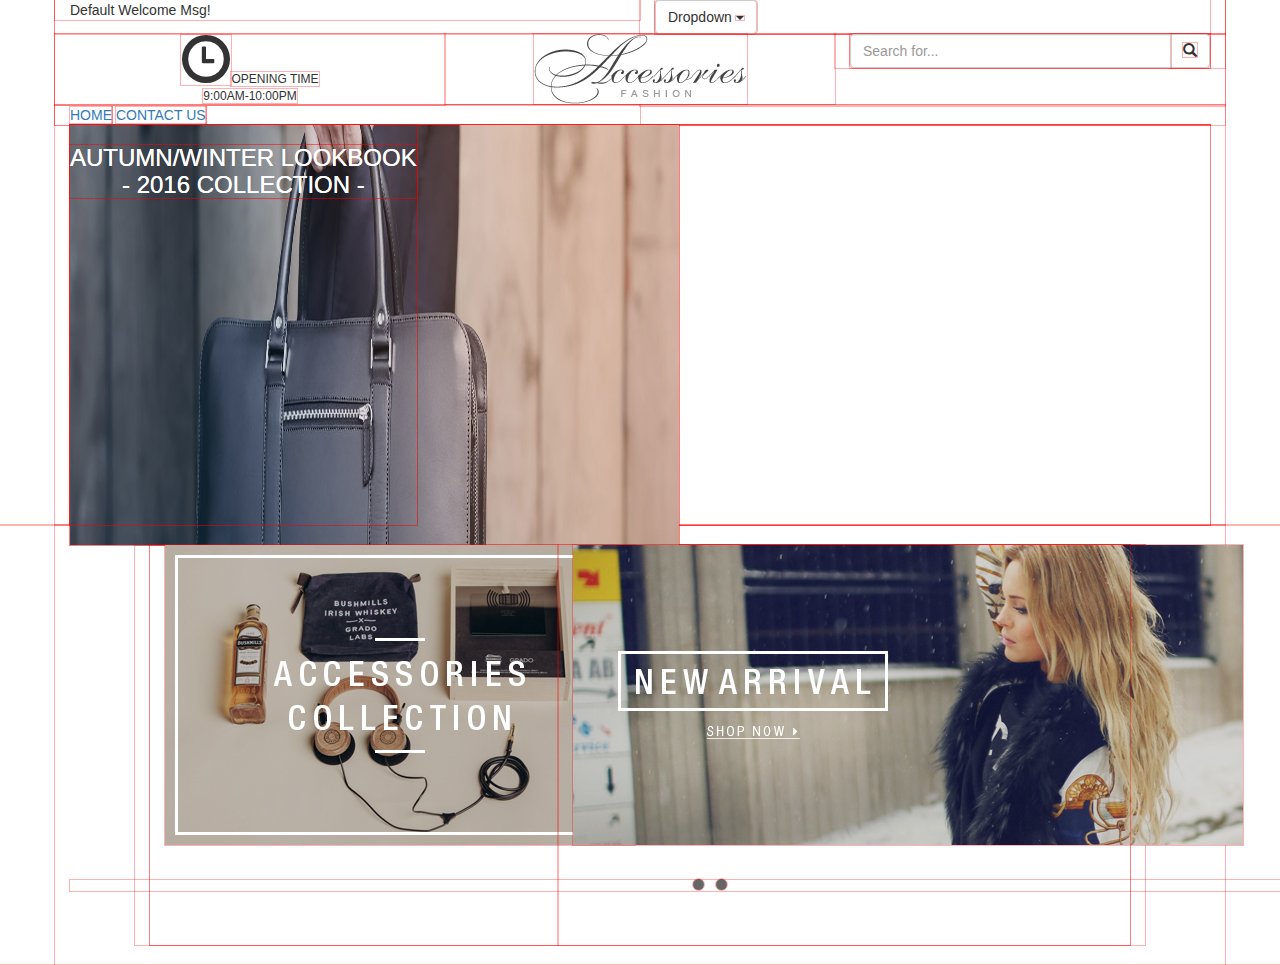
==== index.html @ a8b035b8 "lalala" ====
<!DOCTYPE html>
<html lang="en">
<head>
    <meta charset="utf-8">
    <meta name="viewport" content="width=device-width, initial-scale=1.0">
    <meta name="description" content="">
    <meta name="author" content="">
    <title>Fashion Accesories</title>
    <link href="css/bootstrap.min.css" rel="stylesheet">
    <link href="css/font-awesome.min.css" rel="stylesheet">
	<link href="css/main.css" rel="stylesheet">
</head>
<body>
	<header>
		<div class="container">
			<div class="row">
				<div class="col-md-6">
				 Default Welcome Msg!
				 </div>
				 <div class="col-md-6">
				 	<div class="dropdown">
  						<button class="btn btn-default dropdown-toggle" type="button" id="dropdownMenu1" data-toggle="dropdown" aria-haspopup="true" aria-expanded="true">
    					Dropdown
    					<span class="caret"></span>
  						</button>
  						<ul class="dropdown-menu" aria-labelledby="dropdownMenu1">
    						<li><a href="#">Action</a></li>
    						<li><a href="#">Another action</a></li>
    						<li><a href="#">Something else here</a></li>
    						<li role="separator" class="divider"></li>
    						<li><a href="#">Separated link</a></li>
  						</ul>
					</div>
				 </div>
			</div>
			<div class="row text-center">
				<div class="col-md-4 horario">
					<i class="glyphicon glyphicon-time"></i><span>OPENING TIME <br> 9:00AM-10:00PM</span>
				</div>
				<div class="col-md-4">
					<img src="images/logo.png">
				</div>
				<div class="col-md-4">
					<div class="input-group">
     				<input type="text" class="form-control" placeholder="Search for...">
      				<span class="input-group-btn">
        			<button class="btn btn-default" type="button"><i class="glyphicon glyphicon-search"></i></button>
      				</span>
   					</div><!-- /input-group -->
  				</div>
			</div>
            <div class="row">
            	<div class="col-md-6">
                <a  href="#nosotros">HOME<span></span></a>
				<a  href="#servicios">CONTACT US<span></span></a>
				</div>
				<div class="col-md-6">
				</div>
             </div>	
			<div class="fondo">
	          	<ul class="slides">
	    			<input type="radio" name="radio-btn" id="img-1" checked />
	    			<li class="slide-container">
						<div class="slide">
						<img src="images/slider1.jpg"/>
	        			</div>
						<div class="div">
	           			 <h3>AUTUMN/WINTER LOOKBOOK<br> - 2016 COLLECTION -</h3>
	          			</div>
    				</li>
					<input type="radio" name="radio-btn" id="img-2" />
    				<li class="slide-container">
	       				<div class="slide">
          				<img src="images/slider2.jpg"/>
	        			</div>
						<div class="div">
	           			 <h3>AUTUMN/WINTER LOOKBOOK<br> - 2016 COLLECTION -</h3>
	          			</div>
          				</div>
	   				</li>
					<li class="nav-dots">
      				<label for="img-1" class="nav-dot" id="img-dot-1"></label>
      				<label for="img-2" class="nav-dot" id="img-dot-2"></label>
   					</li>
				</ul>
      		</div>
      	</div>
	</header>
	<section>
		<div class="container">
		 	<div class="especial">
				<div class="col-md-5 fondo">
        		<img src="images/banner1.jpg">
      			</div>
				<div class="col-md-7 fondo">
        		<img src="images/banner2.jpg">
      			</div>
      		</div>
      		<div class="especial">
      			<div class="row">
      				<div class="col-md-">
      			</div>

      	</div>
	</section>
	<footer>
		
	</footer>
</body>
---- css/main.css ----
*{outline: solid 1px rgba(255,0,0,0.3);}

.horario i{
	font-size:50px;
}
.horario {
	display:inline-block;
	font-size:12px;
}
.especial{
	margin:20px 80px;
}
.fondo{
	position: relative;
	height: 400px;
	margin: 0px;
	max-width:100%;
}
.div{
	position: absolute;
	height: 400px;
	text-align: center;
	margin: 0px 0px;
	color: #FFF;
	}
.slides {
    padding: 0;
    width: 100%;
    height: 400px;
    margin: 0 auto;
    position: relative;
}

.slides * {
    user-select: none;
    -ms-user-select: none;
    -moz-user-select: none;
    -khtml-user-select: none;
    -webkit-user-select: none;
    -webkit-touch-callout: none;
}

.slides input { display: none; }

.slide-container { display: block; }

.slide {
    top: 0;
    opacity: 0;
    width: 609px;
    height: 420px;
    display: block;
    position: absolute;

    transform: scale(0);

    transition: all .7s ease-in-out;
}

.slide img {
    width: 100%;
    height: 100%;
}

.slide:hover + .nav label { opacity: 0.5; }

.nav label:hover { opacity: 1; }

.nav .next { right: 0; }

input:checked + .slide-container  .slide {
    opacity: 1;

    transform: scale(1);

    transition: opacity 1s ease-in-out;
}

input:checked + .slide-container .nav label { display: block; }

.nav-dots {
	width: 100%;
	bottom: 9px;
	height: 11px;
	display: block;
	position: absolute;
	text-align: center;
}

.nav-dots .nav-dot {
	top: -5px;
	width: 11px;
	height: 11px;
	margin: 0 4px;
	position: relative;
	border-radius: 100%;
	display: inline-block;
	background-color: rgba(0, 0, 0, 0.6);
}

.nav-dots .nav-dot:hover {
	cursor: pointer;
	background-color: rgba(0, 0, 0, 0.8);
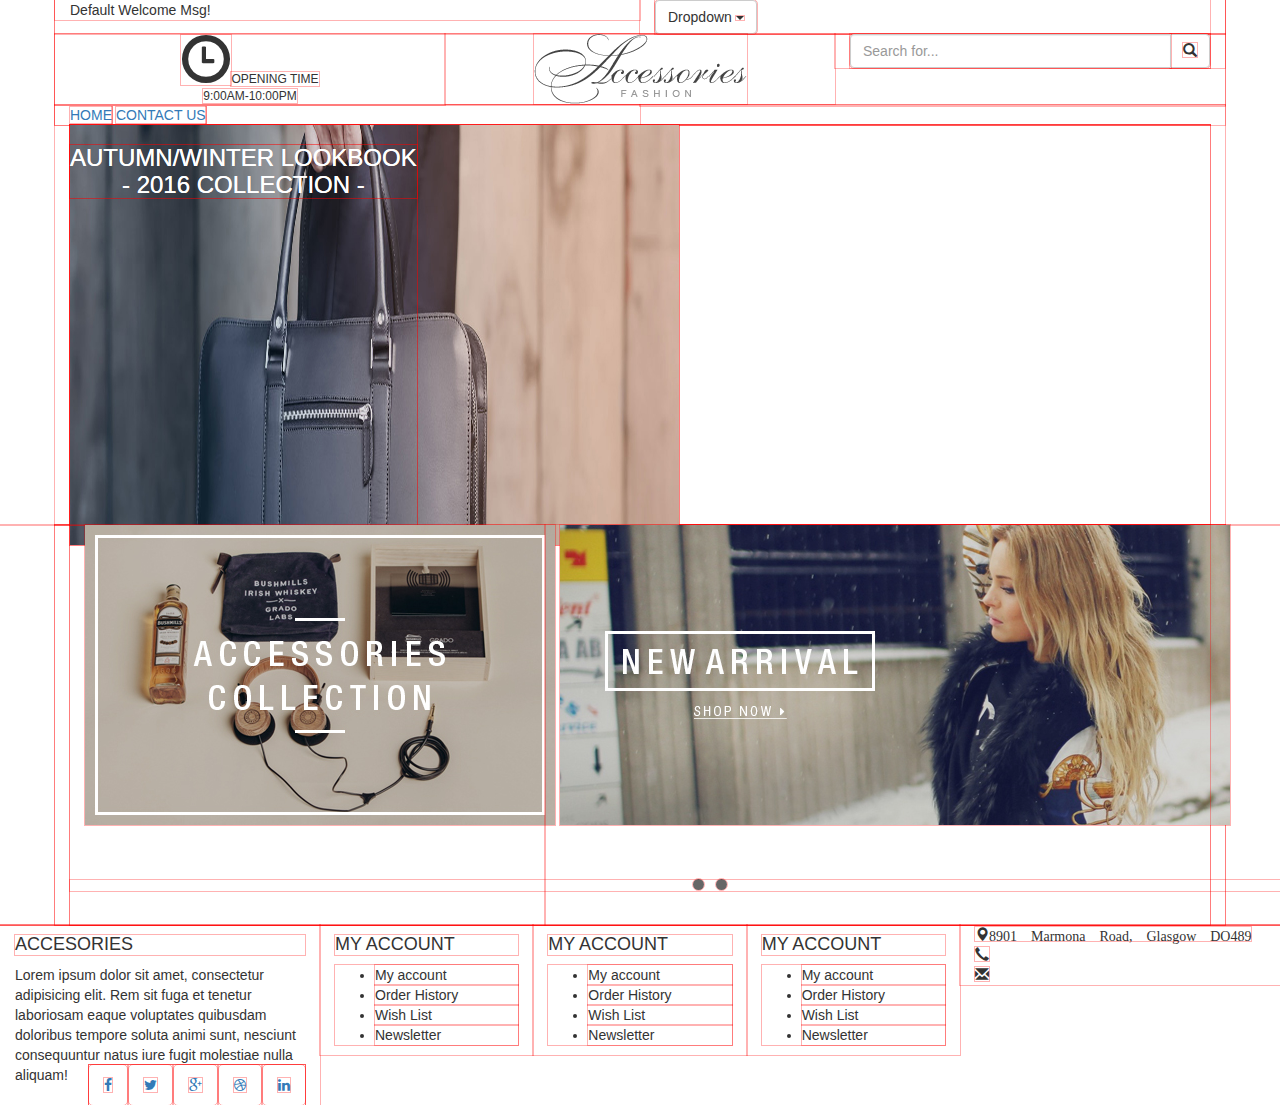
==== commit 8da71424: "segunda pagina" ====
--- a/index.html
+++ b/index.html
@@ -56,7 +56,7 @@
 				</div>
 				<div class="col-md-6">
 				</div>
-             </div>	
+            </div>	
 			<div class="fondo">
 	          	<ul class="slides">
 	    			<input type="radio" name="radio-btn" id="img-1" checked />
@@ -99,11 +99,55 @@
       		<div class="especial">
       			<div class="row">
       				<div class="col-md-">
-      			</div>
-
+      		</div>
       	</div>
 	</section>
 	<footer>
-		
+		<div class="col-md-3">
+			<h4>ACCESORIES</h4>
+			Lorem ipsum dolor sit amet, consectetur adipisicing elit. Rem sit fuga et tenetur laboriosam eaque voluptates quibusdam doloribus tempore soluta animi sunt, nesciunt consequuntur natus iure fugit molestiae nulla aliquam!
+			<div class="social-icons pull-right">
+                <ul class="nav nav-pills">
+                    <li><a href=""><i class="fa fa-facebook"></i></a></li>
+                    <li><a href=""><i class="fa fa-twitter"></i></a></li>
+                    <li><a href=""><i class="fa fa-google-plus"></i></a></li>
+                    <li><a href=""><i class="fa fa-dribbble"></i></a></li>
+                    <li><a href=""><i class="fa fa-linkedin"></i></a></li>
+                    </ul>
+            </div> 
+		</div>
+		<div class="col-md-2">
+			<h4>MY ACCOUNT</h4>
+			<ul>
+				<li>My account</li>
+				<li>Order History</li>
+				<li>Wish List</li>
+				<li>Newsletter</li>
+			</ul>
+		</div>
+		<div class="col-md-2">
+			<h4>MY ACCOUNT</h4>
+			<ul>
+				<li>My account</li>
+				<li>Order History</li>
+				<li>Wish List</li>
+				<li>Newsletter</li>
+			</ul>
+		</div>
+		<div class="col-md-2">
+			<h4>MY ACCOUNT</h4>
+			<ul>
+				<li>My account</li>
+				<li>Order History</li>
+				<li>Wish List</li>
+				<li>Newsletter</li>
+			</ul>
+		</div>
+		<div class="col-md-3">
+			<i class="glyphicon glyphicon-map-marker">8901 Marmona Road, Glasgow DO489 </i><br>
+			<i class="glyphicon glyphicon-earphone"></i><br>
+			<i class="glyphicon glyphicon-envelope"></i>
+		</div>
 	</footer>
 </body>
+</html>
--- a/css/main.css
+++ b/css/main.css
@@ -8,19 +8,17 @@
 	font-size:12px;
 }
 .especial{
-	margin:20px 80px;
+	border:20px 80px;
 }
 .fondo{
 	position: relative;
 	height: 400px;
 	margin: 0px;
-	max-width:100%;
 }
 .div{
 	position: absolute;
 	height: 400px;
 	text-align: center;
-	margin: 0px 0px;
 	color: #FFF;
 	}
 .slides {
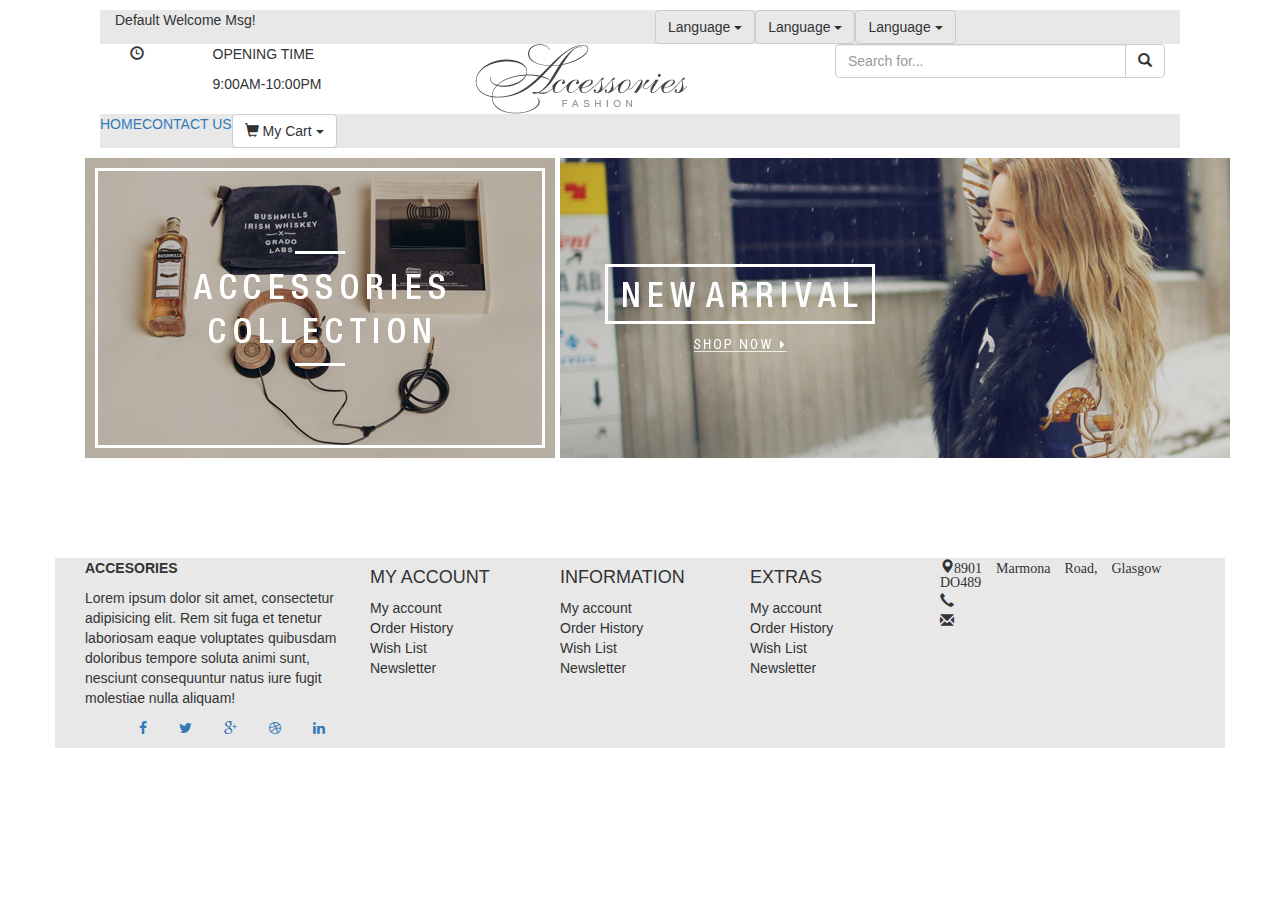
==== commit 2e000c86: "fdhkjkghj" ====
--- a/index.html
+++ b/index.html
@@ -11,80 +11,89 @@
 	<link href="css/main.css" rel="stylesheet">
 </head>
 <body>
-	<header>
-		<div class="container">
-			<div class="row">
-				<div class="col-md-6">
-				 Default Welcome Msg!
-				 </div>
-				 <div class="col-md-6">
-				 	<div class="dropdown">
-  						<button class="btn btn-default dropdown-toggle" type="button" id="dropdownMenu1" data-toggle="dropdown" aria-haspopup="true" aria-expanded="true">
-    					Dropdown
-    					<span class="caret"></span>
-  						</button>
-  						<ul class="dropdown-menu" aria-labelledby="dropdownMenu1">
-    						<li><a href="#">Action</a></li>
-    						<li><a href="#">Another action</a></li>
-    						<li><a href="#">Something else here</a></li>
-    						<li role="separator" class="divider"></li>
-    						<li><a href="#">Separated link</a></li>
-  						</ul>
-					</div>
-				 </div>
-			</div>
-			<div class="row text-center">
-				<div class="col-md-4 horario">
-					<i class="glyphicon glyphicon-time"></i><span>OPENING TIME <br> 9:00AM-10:00PM</span>
-				</div>
-				<div class="col-md-4">
-					<img src="images/logo.png">
-				</div>
-				<div class="col-md-4">
-					<div class="input-group">
+	<header id="header">      
+        <div class="container margenes">
+            <div class="row plomo">
+                <div class="col-md-6">
+                 Default Welcome Msg!
+                 </div>
+                 <div class="col-md-6 alineados ">
+                    <div class="dropdown">
+                        <button class="btn btn-default dropdown-toggle plomo" type="button" id="dropdownMenu1" data-toggle="dropdown" aria-haspopup="true" aria-expanded="true">
+                        Language
+                        <span class="caret"></span>
+                        </button>
+                        <ul class="dropdown-menu" aria-labelledby="dropdownMenu1">
+                            <li><a href="#">Action</a></li>
+                            <li><a href="#">Another action</a></li>
+                        </ul>
+                    </div>
+                    <div class="dropdown">
+                        <button class="btn btn-default dropdown-toggle plomo" type="button" id="dropdownMenu1" data-toggle="dropdown" aria-haspopup="true" aria-expanded="true">
+                        Language
+                        <span class="caret"></span>
+                        </button>
+                        <ul class="dropdown-menu" aria-labelledby="dropdownMenu1">
+                            <li><a href="#">Action</a></li>
+                            <li><a href="#">Another action</a></li>
+                        </ul>
+                    </div>
+                    <div class="dropdown ">
+                        <button class="btn btn-default dropdown-toggle plomo" type="button" id="dropdownMenu1" data-toggle="dropdown" aria-haspopup="true" aria-expanded="true">
+                        Language
+                        <span class="caret"></span>
+                        </button>
+                        <ul class="dropdown-menu" aria-labelledby="dropdownMenu1">
+                            <li><a href="#">Action</a></li>
+                            <li><a href="#">Another action</a></li>
+                        </ul>
+                    </div>
+                 </div>
+            </div>
+            <div class="row icon">
+            	<div class="col-md-4">
+            		<div class="col-md-3">
+            			<i class="glyphicon glyphicon-time"></i>
+            		</div>
+            		<div class="col-md-9">
+            			<p class="letra 14">OPENING TIME</p>
+            			<p class="letra 10">9:00AM-10:00PM</p>
+            		</div>
+            	</div>
+            	<div class="col-md-4">
+            		<img src="images/logo.png">
+            	</div>
+            	<div class="col-md-4">
+            		<div class="input-group">
      				<input type="text" class="form-control" placeholder="Search for...">
       				<span class="input-group-btn">
         			<button class="btn btn-default" type="button"><i class="glyphicon glyphicon-search"></i></button>
       				</span>
-   					</div><!-- /input-group -->
-  				</div>
+   					</div>
+            	</div>
 			</div>
-            <div class="row">
-            	<div class="col-md-6">
-                <a  href="#nosotros">HOME<span></span></a>
-				<a  href="#servicios">CONTACT US<span></span></a>
-				</div>
-				<div class="col-md-6">
-				</div>
-            </div>	
-			<div class="fondo">
-	          	<ul class="slides">
-	    			<input type="radio" name="radio-btn" id="img-1" checked />
-	    			<li class="slide-container">
-						<div class="slide">
-						<img src="images/slider1.jpg"/>
-	        			</div>
-						<div class="div">
-	           			 <h3>AUTUMN/WINTER LOOKBOOK<br> - 2016 COLLECTION -</h3>
-	          			</div>
-    				</li>
-					<input type="radio" name="radio-btn" id="img-2" />
-    				<li class="slide-container">
-	       				<div class="slide">
-          				<img src="images/slider2.jpg"/>
-	        			</div>
-						<div class="div">
-	           			 <h3>AUTUMN/WINTER LOOKBOOK<br> - 2016 COLLECTION -</h3>
-	          			</div>
-          				</div>
-	   				</li>
-					<li class="nav-dots">
-      				<label for="img-1" class="nav-dot" id="img-dot-1"></label>
-      				<label for="img-2" class="nav-dot" id="img-dot-2"></label>
-   					</li>
-				</ul>
-      		</div>
-      	</div>
+			<div class="row plomo alineados">
+					<div class="">
+						<a href="#">HOME</a>
+					</div>
+					<div class="">
+						<a href="#">CONTACT US</a>
+					</div>
+					<div class="">
+						<div class="dropdown">
+  						<button class="btn btn-default dropdown-toggle derecha" type="button" id="dropdownMenu1" data-toggle="dropdown" aria-haspopup="true" aria-expanded="true">
+    						<i class="glyphicon glyphicon-shopping-cart"></i>
+    						My Cart
+    						<span class="caret"></span>
+  						</button>
+  						<ul class="dropdown-menu" aria-labelledby="dropdownMenu1">
+    							<li><a href="#">Home</a></li>
+    							<li><a href="#">Contact us</a></li>
+    					</ul>
+						</div>
+					</div>
+			</div>
+        </div>
 	</header>
 	<section>
 		<div class="container">
@@ -102,11 +111,11 @@
       		</div>
       	</div>
 	</section>
-	<footer>
-		<div class="col-md-3">
-			<h4>ACCESORIES</h4>
-			Lorem ipsum dolor sit amet, consectetur adipisicing elit. Rem sit fuga et tenetur laboriosam eaque voluptates quibusdam doloribus tempore soluta animi sunt, nesciunt consequuntur natus iure fugit molestiae nulla aliquam!
-			<div class="social-icons pull-right">
+	<footer class="container plomo letra10">
+        <div class="col-md-3">
+            <p class="letra12" style="font-weight: bold;">ACCESORIES</p>
+            Lorem ipsum dolor sit amet, consectetur adipisicing elit. Rem sit fuga et tenetur laboriosam eaque voluptates quibusdam doloribus tempore soluta animi sunt, nesciunt consequuntur natus iure fugit molestiae nulla aliquam!
+            <div class="social-icons pull-right">
                 <ul class="nav nav-pills">
                     <li><a href=""><i class="fa fa-facebook"></i></a></li>
                     <li><a href=""><i class="fa fa-twitter"></i></a></li>
@@ -115,39 +124,39 @@
                     <li><a href=""><i class="fa fa-linkedin"></i></a></li>
                     </ul>
             </div> 
-		</div>
-		<div class="col-md-2">
-			<h4>MY ACCOUNT</h4>
-			<ul>
-				<li>My account</li>
-				<li>Order History</li>
-				<li>Wish List</li>
-				<li>Newsletter</li>
-			</ul>
-		</div>
-		<div class="col-md-2">
-			<h4>MY ACCOUNT</h4>
-			<ul>
-				<li>My account</li>
-				<li>Order History</li>
-				<li>Wish List</li>
-				<li>Newsletter</li>
-			</ul>
-		</div>
-		<div class="col-md-2">
-			<h4>MY ACCOUNT</h4>
-			<ul>
-				<li>My account</li>
-				<li>Order History</li>
-				<li>Wish List</li>
-				<li>Newsletter</li>
-			</ul>
-		</div>
-		<div class="col-md-3">
-			<i class="glyphicon glyphicon-map-marker">8901 Marmona Road, Glasgow DO489 </i><br>
-			<i class="glyphicon glyphicon-earphone"></i><br>
-			<i class="glyphicon glyphicon-envelope"></i>
-		</div>
-	</footer>
+        </div>
+        <div class="col-md-2">
+            <h4>MY ACCOUNT</h4>
+            <ul class="list-unstyled">
+                <li>My account</li>
+                <li>Order History</li>
+                <li>Wish List</li>
+                <li>Newsletter</li>
+            </ul>
+        </div>
+        <div class="col-md-2">
+            <h4>INFORMATION</h4>
+            <ul class="list-unstyled">
+                <li>My account</li>
+                <li>Order History</li>
+                <li>Wish List</li>
+                <li>Newsletter</li>
+            </ul>
+        </div>
+        <div class="col-md-2">
+            <h4>EXTRAS</h4>
+            <ul class="list-unstyled">
+                <li>My account</li>
+                <li>Order History</li>
+                <li>Wish List</li>
+                <li>Newsletter</li>
+            </ul>
+        </div>
+        <div class="col-md-3">
+            <i class="glyphicon glyphicon-map-marker">8901 Marmona Road, Glasgow DO489 </i><br>
+            <i class="glyphicon glyphicon-earphone"></i><br>
+            <i class="glyphicon glyphicon-envelope"></i>
+        </div>
+    </footer>
 </body>
 </html>
--- a/css/main.css
+++ b/css/main.css
@@ -1,7 +1,16 @@
-*{outline: solid 1px rgba(255,0,0,0.3);}
+/*{outline: solid 1px rgba(255,0,0,0.3);}*/
 
 .horario i{
 	font-size:50px;
+}
+.margenes{
+	padding:10px 60px;
+}
+.plomo{
+	background-color:#E8E8E8;
+	}
+.alineados{
+	display:-webkit-box;
 }
 .horario {
 	display:inline-block;
